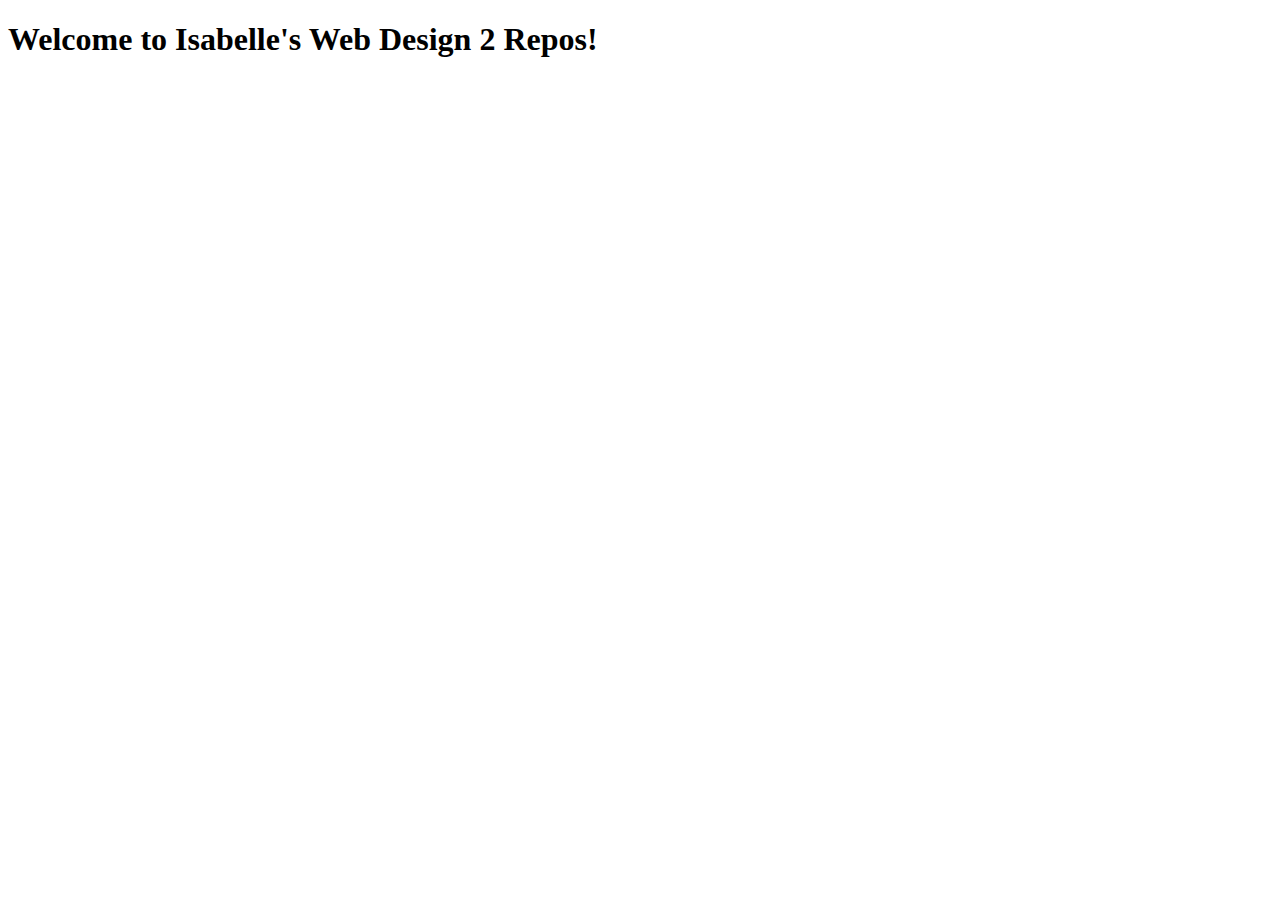
==== index.html @ ae5d18e2 "Created index.html file." ====
<!DOCTYPE html>
<html lang="en">
<head>
    <meta charset="UTF-8">
    <meta http-equiv="X-UA-Compatible" content="IE=edge">
    <meta name="viewport" content="width=device-width, initial-scale=1.0">
    <title>SMC Web Design 2 Repos</title>
</head>
<body>
    <h1>Welcome to Isabelle's Web Design 2 Repos!</h1>
</body>
</html>
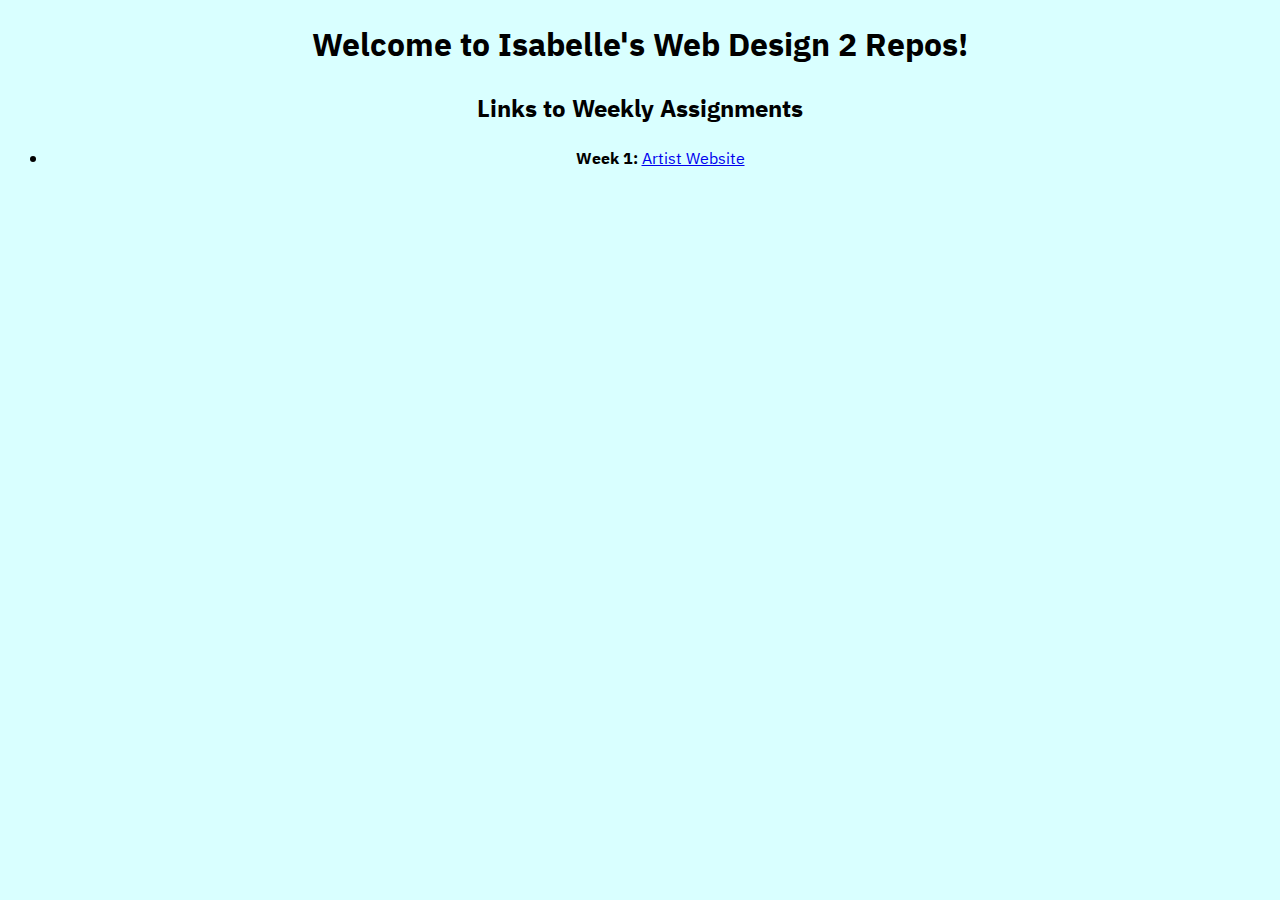
==== commit b0090332: "updated front website page" ====
--- a/index.html
+++ b/index.html
@@ -4,9 +4,16 @@
     <meta charset="UTF-8">
     <meta http-equiv="X-UA-Compatible" content="IE=edge">
     <meta name="viewport" content="width=device-width, initial-scale=1.0">
-    <title>SMC Web Design 2 Repos</title>
+    <link rel="preconnect" href="https://fonts.googleapis.com">
+    <link rel="preconnect" href="https://fonts.gstatic.com" crossorigin>
+    <link href="https://fonts.googleapis.com/css2?family=IBM+Plex+Sans+Arabic&display=swap" rel="stylesheet">
+    <title>SMC Repos</title>
 </head>
-<body>
+<body style="text-align: center; background-color:rgb(217, 255, 255); font-family: 'IBM Plex Sans Arabic', sans-serif;">
     <h1>Welcome to Isabelle's Web Design 2 Repos!</h1>
+    <h2>Links to Weekly Assignments</h2>
+    <ul>
+        <li><b>Week 1:</b> <a href="https://isabellegoralsky.github.io/smc_webdesign2/week1/">Artist Website</a></li>
+    </ul>
 </body>
 </html>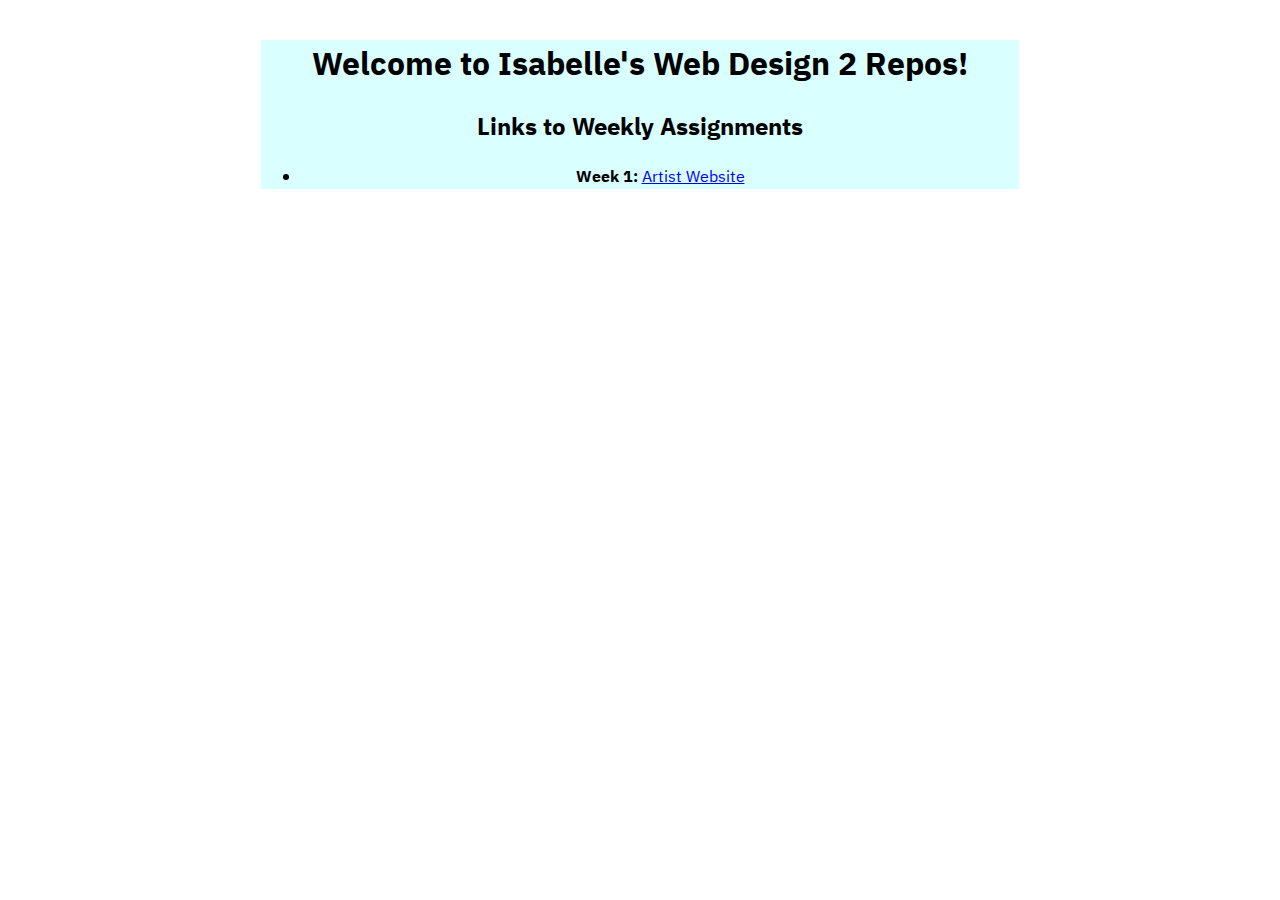
==== commit 72f4286e: "updated homepage" ====
--- a/index.html
+++ b/index.html
@@ -9,11 +9,13 @@
     <link href="https://fonts.googleapis.com/css2?family=IBM+Plex+Sans+Arabic&display=swap" rel="stylesheet">
     <title>SMC Repos</title>
 </head>
-<body style="text-align: center; background-color:rgb(217, 255, 255); font-family: 'IBM Plex Sans Arabic', sans-serif;">
-    <h1>Welcome to Isabelle's Web Design 2 Repos!</h1>
+<body style="margin-top:40px; text-align: center;  font-family: 'IBM Plex Sans Arabic', sans-serif;">
+    <div style="margin-left:20%; margin-right:20%; background-color:rgb(217, 255, 255);">
+        <h1>Welcome to Isabelle's Web Design 2 Repos!</h1>
     <h2>Links to Weekly Assignments</h2>
     <ul>
         <li><b>Week 1:</b> <a href="https://isabellegoralsky.github.io/smc_webdesign2/week1/">Artist Website</a></li>
     </ul>
+    </div>
 </body>
 </html>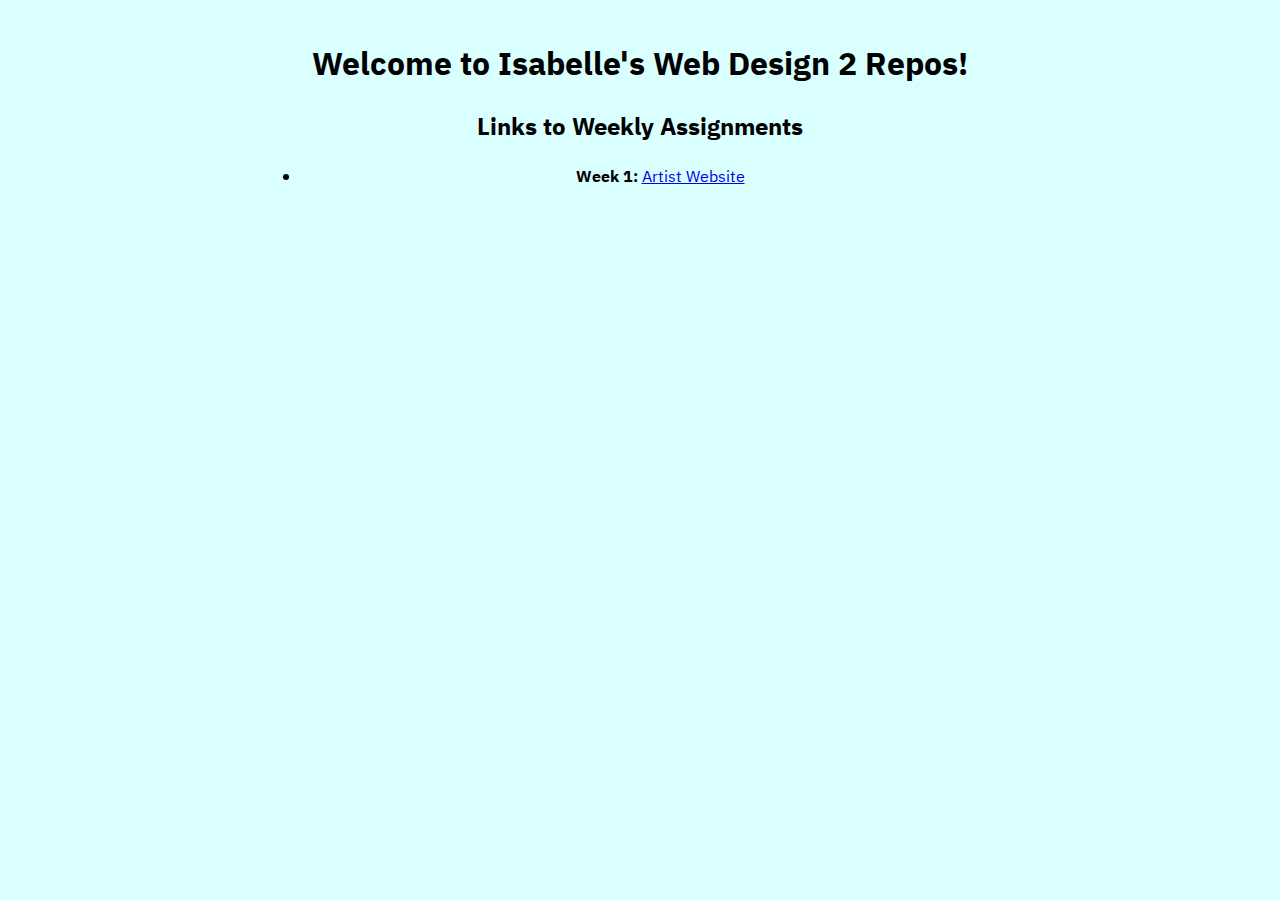
==== commit 212dc530: "fixes" ====
--- a/index.html
+++ b/index.html
@@ -9,8 +9,8 @@
     <link href="https://fonts.googleapis.com/css2?family=IBM+Plex+Sans+Arabic&display=swap" rel="stylesheet">
     <title>SMC Repos</title>
 </head>
-<body style="margin-top:40px; text-align: center;  font-family: 'IBM Plex Sans Arabic', sans-serif;">
-    <div style="margin-left:20%; margin-right:20%; background-color:rgb(217, 255, 255);">
+<body style="margin-top:40px; text-align: center; background-color:rgb(217, 255, 255); font-family: 'IBM Plex Sans Arabic', sans-serif;">
+    <div style="margin-left:20%; margin-right:20%; ">
         <h1>Welcome to Isabelle's Web Design 2 Repos!</h1>
     <h2>Links to Weekly Assignments</h2>
     <ul>
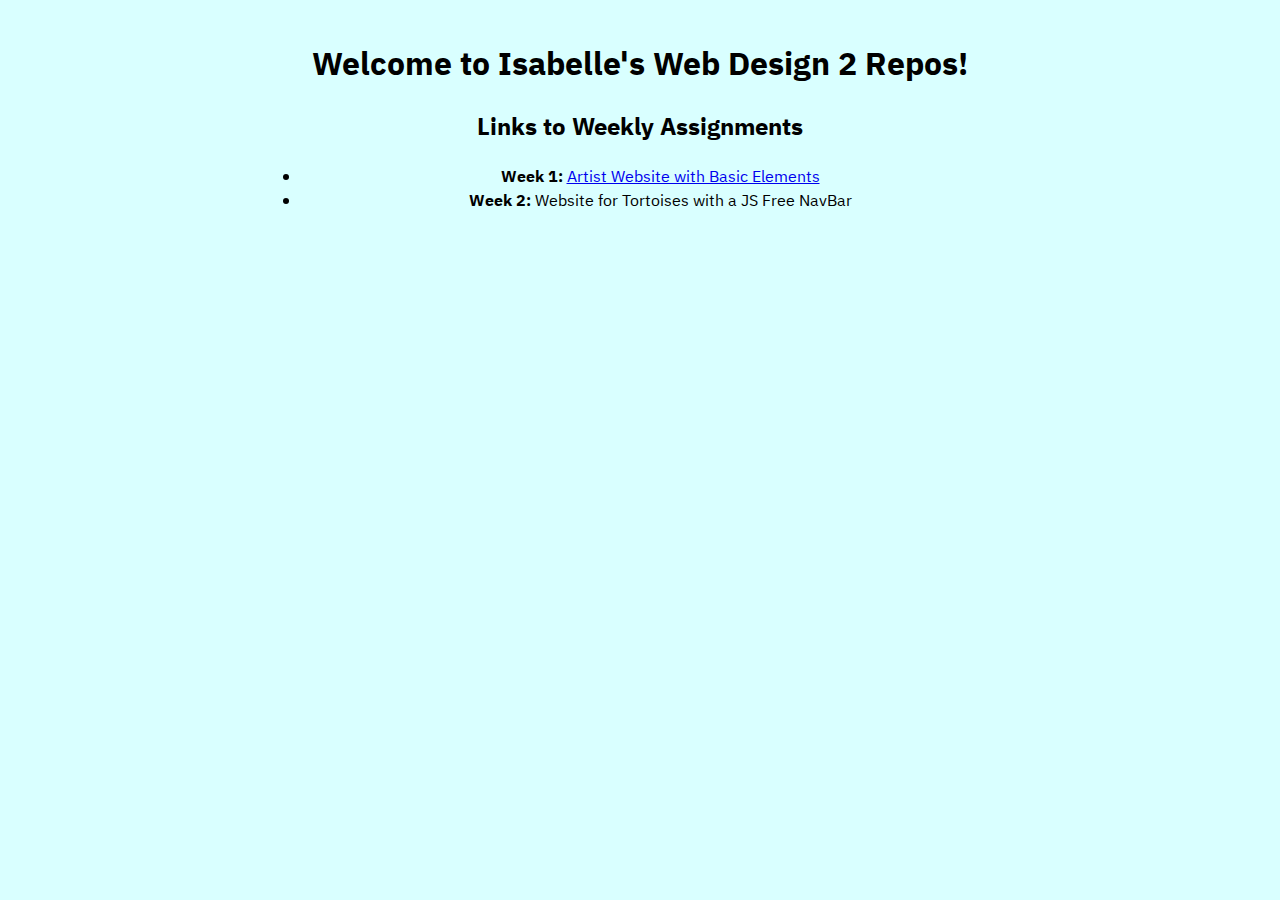
==== commit 33cb8d60: "updated week2 links" ====
--- a/index.html
+++ b/index.html
@@ -14,7 +14,8 @@
         <h1>Welcome to Isabelle's Web Design 2 Repos!</h1>
     <h2>Links to Weekly Assignments</h2>
     <ul>
-        <li><b>Week 1:</b> <a href="https://isabellegoralsky.github.io/smc_webdesign2/week1/">Artist Website</a></li>
+        <li><b>Week 1:</b> <a href="https://isabellegoralsky.github.io/smc_webdesign2/week1/">Artist Website with Basic Elements</a></li>
+        <li><b>Week 2:</b> <a href="https://isabellegoralsky.github.io/smc_webdesign2/week2/js-free-navbar/"></a>Website for Tortoises with a JS Free NavBar</li>
     </ul>
     </div>
 </body>
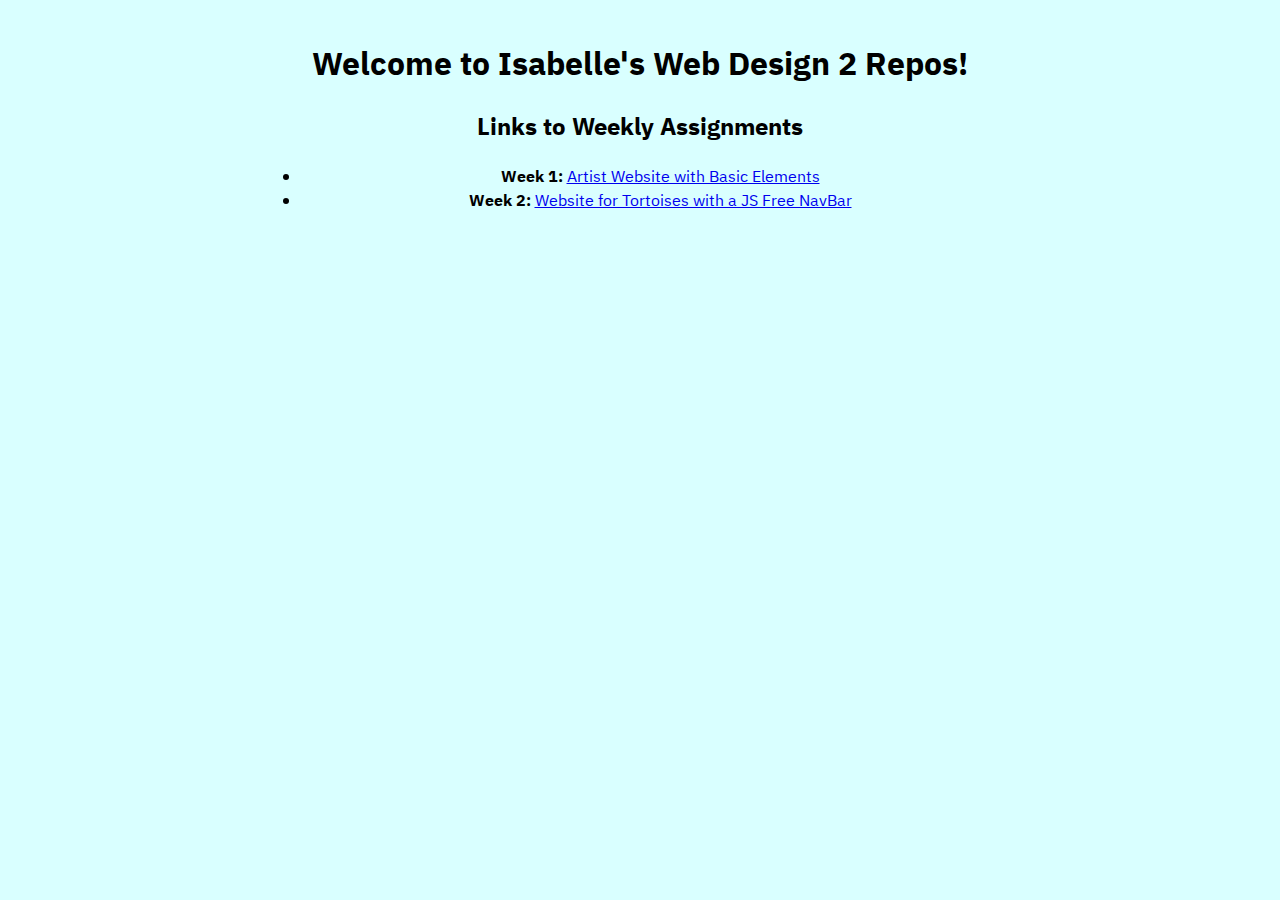
==== commit 63ccb1e4: "updted link" ====
--- a/index.html
+++ b/index.html
@@ -15,7 +15,7 @@
     <h2>Links to Weekly Assignments</h2>
     <ul>
         <li><b>Week 1:</b> <a href="https://isabellegoralsky.github.io/smc_webdesign2/week1/">Artist Website with Basic Elements</a></li>
-        <li><b>Week 2:</b> <a href="https://isabellegoralsky.github.io/smc_webdesign2/week2/js-free-navbar/"></a>Website for Tortoises with a JS Free NavBar</li>
+        <li><b>Week 2:</b> <a href="https://isabellegoralsky.github.io/smc_webdesign2/week2/js-free-navbar/">Website for Tortoises with a JS Free NavBar</a></li>
     </ul>
     </div>
 </body>
